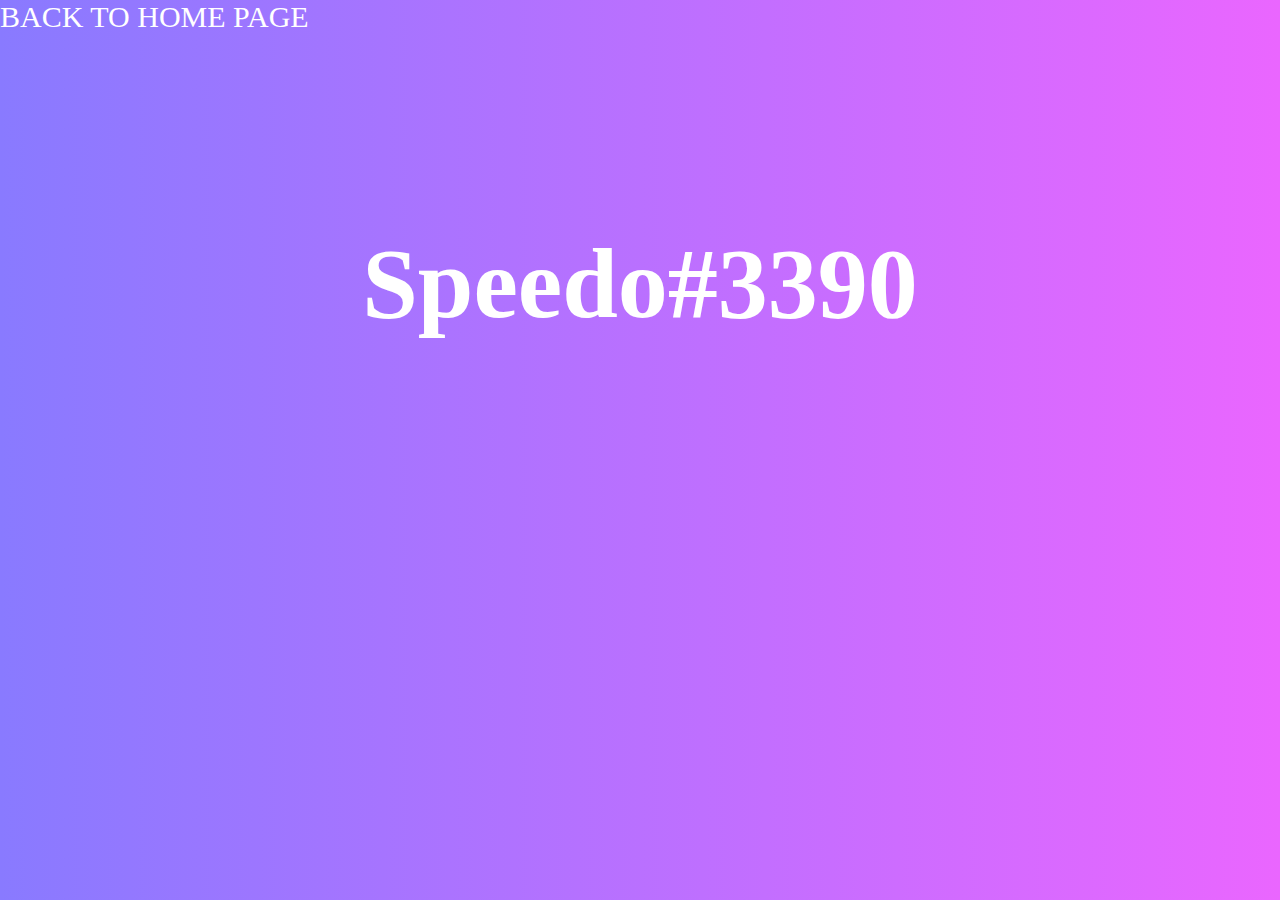
==== discord.html @ 8fafe05c "yesss" ====
<html lang="en">
    <meta charset="UTF-8">
    <link rel="stylesheet", href="discordstyle.css">
    <title>Speedo's Discord</title>

    <head>
        <body>
            <div class="background">
                <a href="index.html">back to home page</a>

                <li></li>
                <h2> Speedo#3390 </h2>
            </div>


        </body>
    </head>
</html>
---- discordstyle.css ----
*{
    margin: 0;
    padding: 0;
}

body{
    font-family: "Century Gothic";
}
.background{
    width: 100%;
    height: 100%;
    position: absolute;
    background: linear-gradient(to left, #EA66FF, #897AFF);
    font-size: 100%;
    list-style-type: none;
}

.background a{
    display: inline-block;
    padding: 40px, 15px;
    text-transform: uppercase;
    font-size: 30px;
    color: #fff;
    text-decoration: none;
}

.background li{
    display: inline-block;
    padding: 40px, 15px;
    text-transform: uppercase;
    font-size: 20px;
    color: #fff;
}

.background h2{
    text-align: center;
    font-size: 100px;
    margin-top: 15%;
    color: #fff;
}
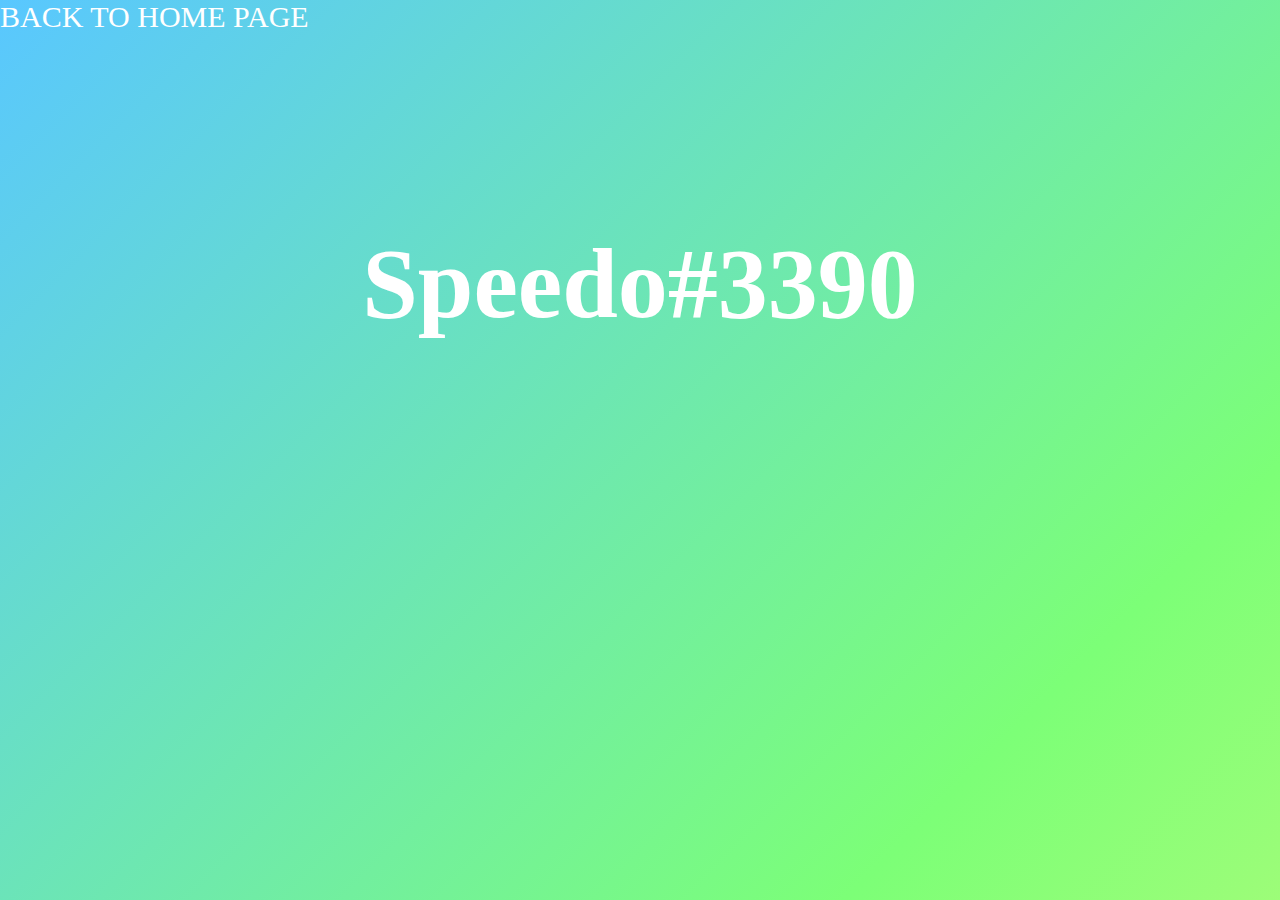
==== commit 44863df9: "Update discord.html" ====
--- a/discord.html
+++ b/discord.html
@@ -11,8 +11,6 @@
                 <li></li>
                 <h2> Speedo#3390 </h2>
             </div>
-
-
         </body>
     </head>
 </html>--- a/discordstyle.css
+++ b/discordstyle.css
@@ -1,3 +1,31 @@
+@keyframes transitionIn {
+    from {
+        opacity: 0;
+        transform: rotateX(-10deg);
+    }
+    
+    to {
+        opacity: 1;
+        transform: rotateX(0);
+    }
+}
+
+@keyframes negro {
+
+    0%
+    {
+        background-position: 0% 50%;
+    }
+    50%
+    {
+        background-position: 100% 50%;
+    }
+    100%
+    {
+        background-position: 0% 50%;
+    }
+}
+
 *{
     margin: 0;
     padding: 0;
@@ -10,9 +38,11 @@
     width: 100%;
     height: 100%;
     position: absolute;
-    background: linear-gradient(to left, #EA66FF, #897AFF);
+    background: linear-gradient(-45deg, #EA66FF, #897AFF, #FF66A3, #FFF67C, #7CFF77, #59C7FF);
+    background-size: 400% 400%;
     font-size: 100%;
     list-style-type: none;
+    animation:negro 10s ease-in-out infinite;
 }
 
 .background a{
@@ -22,6 +52,8 @@
     font-size: 30px;
     color: #fff;
     text-decoration: none;
+    animation: transitionIn 1s;
+        animation:negro 10s ease-in-out infinite;
 }
 
 .background li{
@@ -37,4 +69,5 @@
     font-size: 100px;
     margin-top: 15%;
     color: #fff;
+    animation: transitionIn 1s;
 }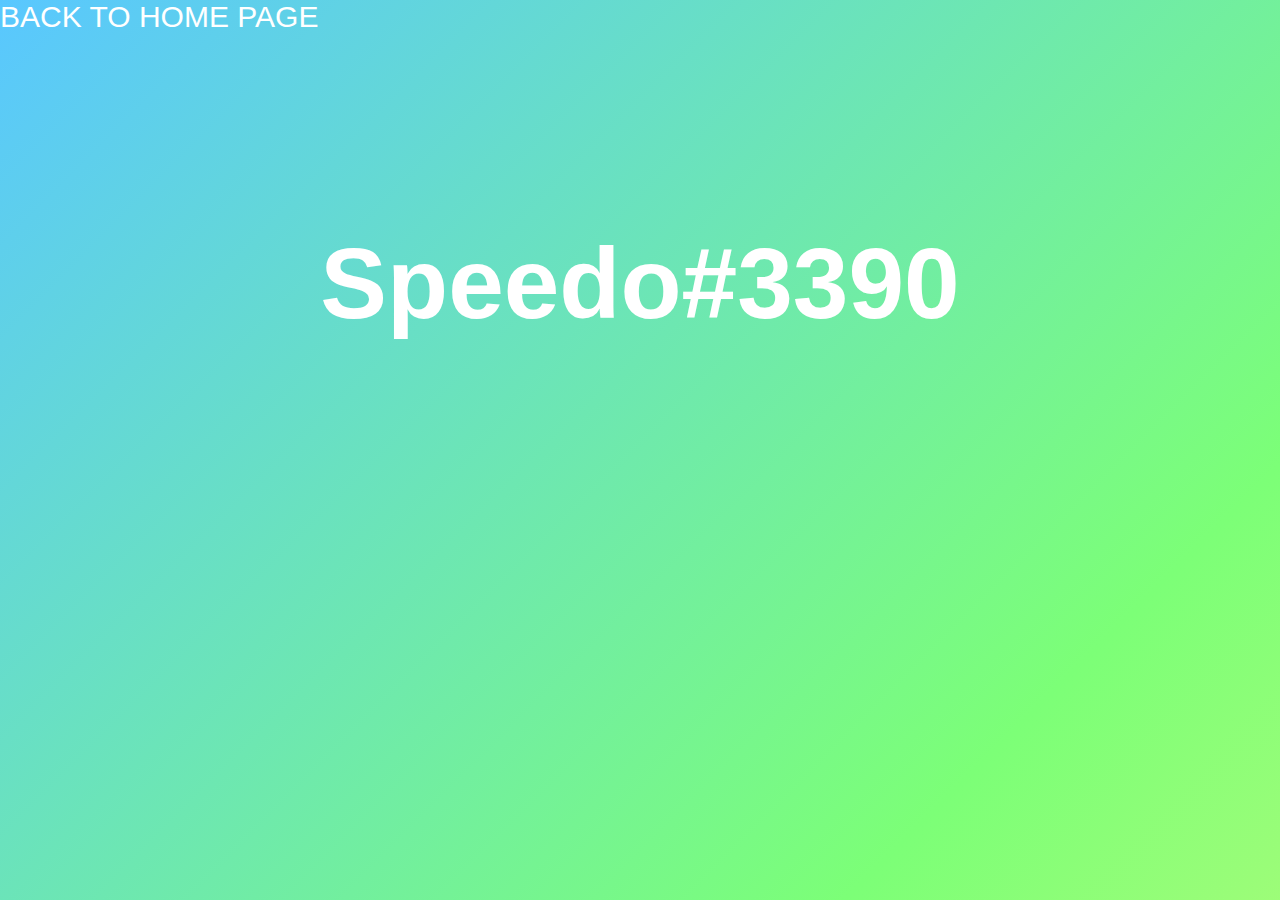
==== commit 34a7ad3e: "yes" ====
--- a/discord.html
+++ b/discord.html
@@ -7,7 +7,6 @@
         <body>
             <div class="background">
                 <a href="index.html">back to home page</a>
-
                 <li></li>
                 <h2> Speedo#3390 </h2>
             </div>
--- a/discordstyle.css
+++ b/discordstyle.css
@@ -32,7 +32,7 @@
 }
 
 body{
-    font-family: "Century Gothic";
+    font-family: "Century Gothic", "Arial", "sans-serif";
 }
 .background{
     width: 100%;
